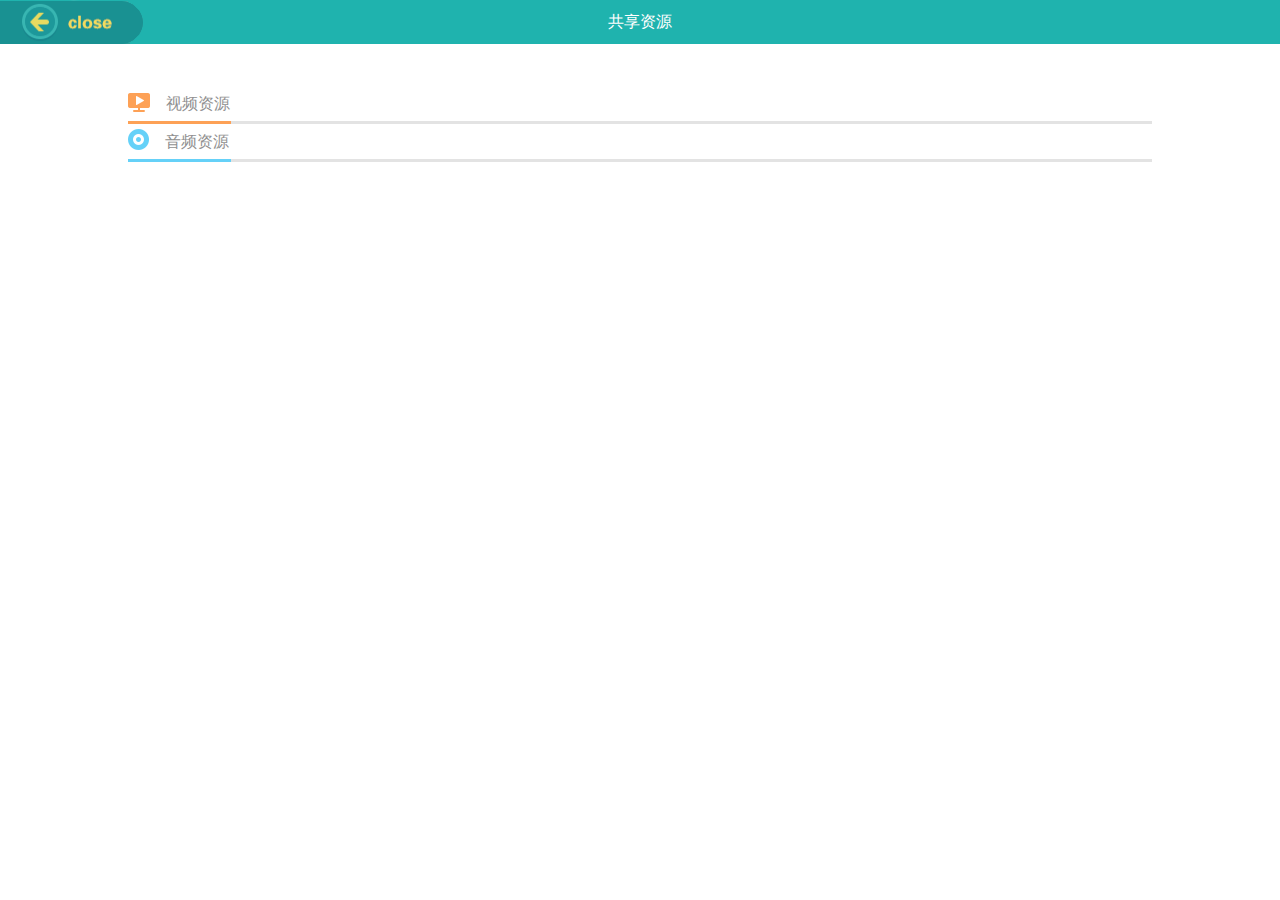
==== pc/index.html @ ed4947e6 "index_1" ====
<!DOCTYPE html>
<html>
	<head>
		<meta http-equiv="Content-Type" content="text/html; charset=utf-8" />
		<title>首页</title>
		<script src="js/jquery-2.1.1.min.js"></script>
		<script src="js/jqmd5.js"></script>
		<script src="js/myTool.js"></script>
		<script src="js/index.js"></script>
		<link href="css/index.css" rel="stylesheet" />
	</head>
	<body>
		<div class="head">
			<a id="close" href="javascript:void(null)"></a>
			<div class="title">共享资源</div>
		</div>
		<div class="container">
			<div class="catHeader">
				<img class="catIcon" src="img/videoIcon.png"/>
				<div class="catTitle">视频资源</div>
				<div class="line">
					<div class="subLineVideo"></div>
				</div>
			</div>
			<div class="videoContainer"></div>
			<div class="catHeader">
				<img class="catIcon" src="img/audioIcon.png"/>
				<div class="catTitle">音频资源</div>
				<div class="line">
					<div class="subLineAudio"></div>
				</div>
			</div>
			<div class="audioContainer"></div>
		</div>
	</body>
</html>
---- pc/css/index.css ----
body{
	margin: 0;
	padding: 0;
	background-color: white;
}

.head{
	margin-left: 0px;
	margin-top: 0px;
	margin-right: 0px;
	height: 44px;
	background-color: #1fb3ae;
}

#close{
	position: absolute;
	left: 0px;
	top: 0px;
	display: block;
	width: 143px;
	height: 44px;
	background-image: url(../img/close.png);
	background-size: 100% 100%;
}

#close:hover{
	filter: grayscale(0.2);
	-webkit-filter: grayscale(0.2);
}

.title{
	height: 44px;
	line-height: 44px;
	color: white;
	font-size: 16px;
	text-align: center;
}

.container{
	padding: 44px 0px 44px 0px;
	width: 1024px;
	margin: 0 auto;
}

.catHeader{
	width: 100%;
}

.catIcon{
	margin-top: 5px;
}

.catTitle{
	display: inline-block;
	vertical-align: bottom;
	height: 24px;
	line-height: 24px;
	font-size: 16px;
	color: #909090;
	margin-left: 12px;
}

.line{
	display: block;
	width: 100%;
	height: 3px;
	background-color: #e3e3e3;
	margin-top: 5px;
}

.subLineVideo{
	margin-left: 0px;
	margin-top: 0px;
	width: 103px;
	height: 100%;
	background-color: #fda156;
}

.subLineAudio{
	margin-left: 0px;
	margin-top: 0px;
	width: 103px;
	height: 100%;
	background-color: #65d1f8;
}
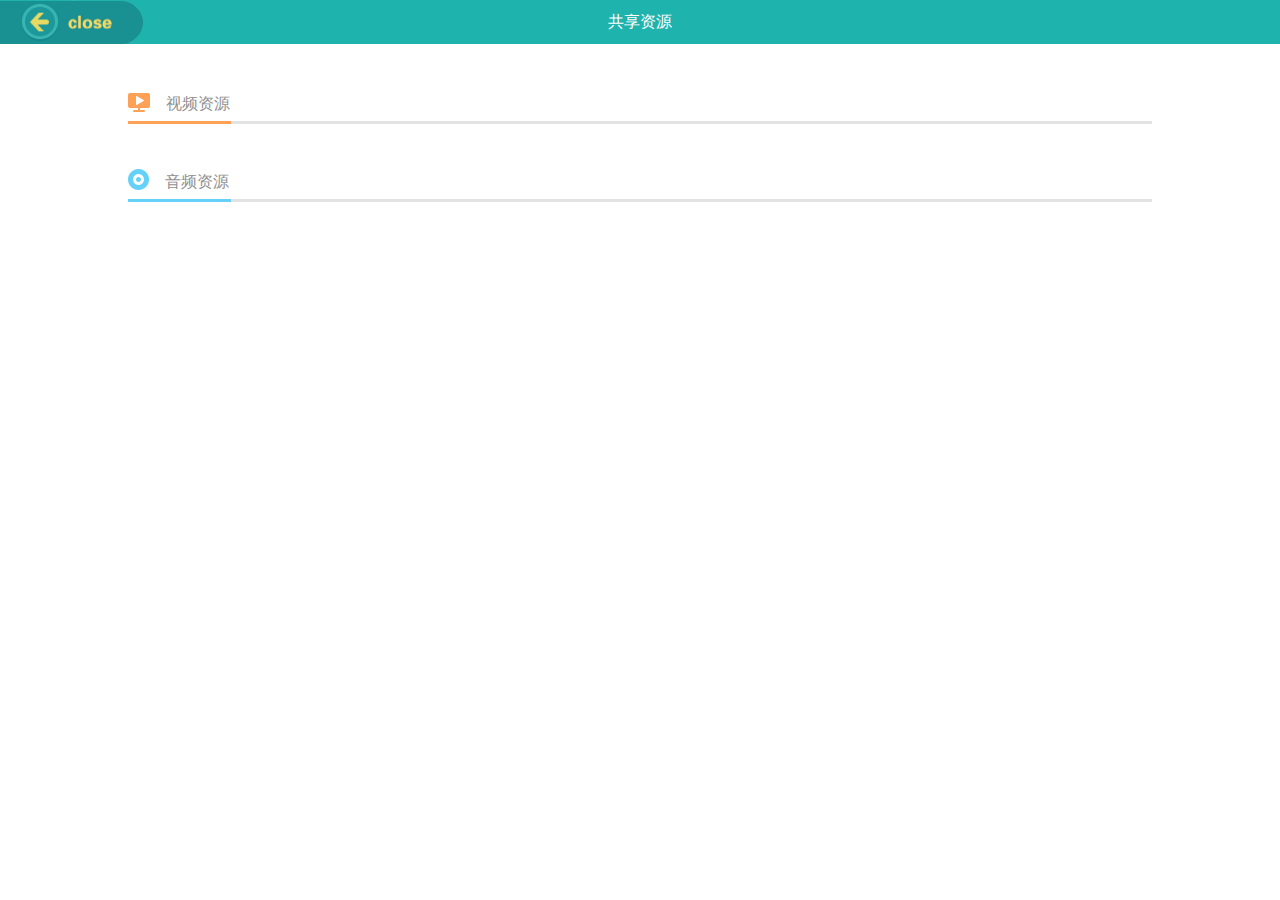
==== commit 7bae25e6: "video_list" ====
--- a/pc/index.html
+++ b/pc/index.html
@@ -8,6 +8,7 @@
 		<script src="js/myTool.js"></script>
 		<script src="js/index.js"></script>
 		<link href="css/index.css" rel="stylesheet" />
+		<link href="css/common.css" rel="stylesheet" />
 	</head>
 	<body>
 		<div class="head">
--- a/pc/css/index.css
+++ b/pc/css/index.css
@@ -1,45 +1,9 @@
-body{
-	margin: 0;
-	padding: 0;
-	background-color: white;
-}
-
-.head{
-	margin-left: 0px;
-	margin-top: 0px;
-	margin-right: 0px;
-	height: 44px;
-	background-color: #1fb3ae;
-}
-
-#close{
-	position: absolute;
-	left: 0px;
-	top: 0px;
-	display: block;
-	width: 143px;
-	height: 44px;
-	background-image: url(../img/close.png);
-	background-size: 100% 100%;
-}
-
-#close:hover{
-	filter: grayscale(0.2);
-	-webkit-filter: grayscale(0.2);
-}
-
-.title{
-	height: 44px;
-	line-height: 44px;
-	color: white;
-	font-size: 16px;
-	text-align: center;
-}
-
 .container{
 	padding: 44px 0px 44px 0px;
-	width: 1024px;
+	max-width: 1024px;
+	width: 100%;
 	margin: 0 auto;
+	margin-top: 44px;
 }
 
 .catHeader{
@@ -83,3 +47,26 @@
 	height: 100%;
 	background-color: #65d1f8;
 }
+
+.videoContainer{
+	padding: 20px 0px 20px 0px;
+}
+
+.audioContainer{
+	padding: 20px 0px 20px 0px;
+}
+
+.item{
+	display: inline-block;
+	margin: 8px 3px 8px 3px;
+}
+
+.itemIcon{
+	width: 164px;
+}
+
+.itemTitle{
+	color: #6d6d6d;
+	font-size: 16px;
+	text-align: center;
+}
--- a/pc/css/common.css
+++ b/pc/css/common.css
@@ -0,0 +1,39 @@
+body{
+	margin: 0;
+	padding: 0;
+	background-color: white;
+	font-family: "微软雅黑", "microsoft yahei";
+}
+
+.head{
+	z-index: 9999;
+	position: fixed;
+	top: 0px;
+	left: 0px;
+	width: 100%;
+	background-color: #1fb3ae;
+}
+
+#close{
+	position: absolute;
+	left: 0px;
+	top: 0px;
+	display: block;
+	width: 143px;
+	height: 44px;
+	background-image: url(../img/close.png);
+	background-size: 100% 100%;
+}
+
+#close:hover{
+	filter: grayscale(0.2);
+	-webkit-filter: grayscale(0.2);
+}
+
+.title{
+	height: 44px;
+	line-height: 44px;
+	color: white;
+	font-size: 16px;
+	text-align: center;
+}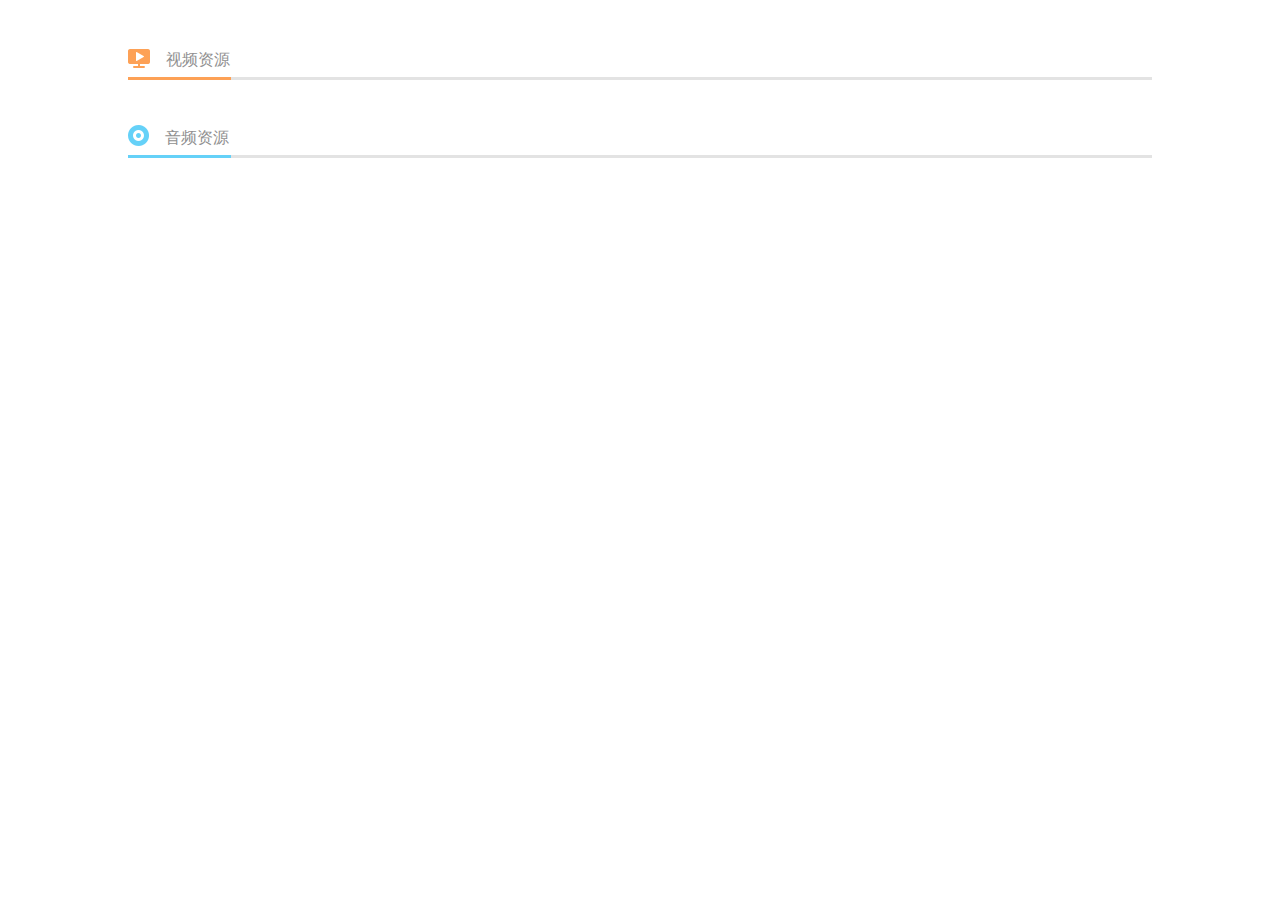
==== commit 6b27f821: "pc beta v1 video" ====
--- a/pc/index.html
+++ b/pc/index.html
@@ -1,37 +1,56 @@
-<!DOCTYPE html>
-<html>
-	<head>
-		<meta http-equiv="Content-Type" content="text/html; charset=utf-8" />
-		<title>首页</title>
-		<script src="js/jquery-2.1.1.min.js"></script>
-		<script src="js/jqmd5.js"></script>
-		<script src="js/myTool.js"></script>
-		<script src="js/index.js"></script>
-		<link href="css/index.css" rel="stylesheet" />
-		<link href="css/common.css" rel="stylesheet" />
-	</head>
-	<body>
-		<div class="head">
-			<a id="close" href="javascript:void(null)"></a>
-			<div class="title">共享资源</div>
-		</div>
-		<div class="container">
-			<div class="catHeader">
-				<img class="catIcon" src="img/videoIcon.png"/>
-				<div class="catTitle">视频资源</div>
-				<div class="line">
-					<div class="subLineVideo"></div>
-				</div>
-			</div>
-			<div class="videoContainer"></div>
-			<div class="catHeader">
-				<img class="catIcon" src="img/audioIcon.png"/>
-				<div class="catTitle">音频资源</div>
-				<div class="line">
-					<div class="subLineAudio"></div>
-				</div>
-			</div>
-			<div class="audioContainer"></div>
-		</div>
-	</body>
-</html>
+<!DOCTYPE html>
+<html>
+	<head>
+		<meta http-equiv="Content-Type" content="text/html; charset=utf-8" />
+		<title>首页</title>
+		<script src="js/jquery-2.1.1.min.js"></script>
+		<script src="js/jquery.tmpl.js" type="text/javascript"></script>
+		<script src="js/jqmd5.js"></script>
+		<script src="js/myTool.js"></script>
+		<script src="js/common.js"></script>
+		<script src="js/index.js"></script>
+		<link href="css/index.css" rel="stylesheet" />
+		<link href="css/common.css" rel="stylesheet" />
+	</head>
+	<body>
+		<!--<div class="head">
+			<a id="close" href="javascript:void(null)"></a>
+			<div class="title">共享资源</div>
+		</div>-->
+		<div class="container">
+			<div class="catHeader">
+				<img class="catIcon" src="img/videoIcon.png"/>
+				<div class="catTitle">视频资源</div>
+				<div class="line">
+					<div class="subLineVideo"></div>
+				</div>
+			</div>
+			<div id="videoContainer" class="videoContainer"></div>
+			<div class="catHeader">
+				<img class="catIcon" src="img/audioIcon.png"/>
+				<div class="catTitle">音频资源</div>
+				<div class="line">
+					<div class="subLineAudio"></div>
+				</div>
+			</div>
+			<div id="audioContainer" class="audioContainer"></div>
+		</div>
+		
+		<script id="bookItemTmpl" type="text/x-jquery-tmpl">
+			<div class="item" id="${id}">
+				<a class="itemIcon" href="video_list.html?id=${id}" target="_blank">
+					<img src="${img}">					
+				</a>
+				<div class="itemTitle">${name}</div>
+			</div>			
+		</script>
+		<script id="bookItemTmpl2" type="text/x-jquery-tmpl">
+			<div class="item" id="${id}">
+				<a class="itemIcon" href="audio.html?id=${id}" target="_blank">
+					<img src="${img}">					
+				</a>
+				<div class="itemTitle">${name}</div>
+			</div>			
+		</script>
+	</body>
+</html>
--- a/pc/css/index.css
+++ b/pc/css/index.css
@@ -3,7 +3,7 @@
 	max-width: 1024px;
 	width: 100%;
 	margin: 0 auto;
-	margin-top: 44px;
+	/*margin-top: 44px;*/
 }
 
 .catHeader{
--- a/pc/css/common.css
+++ b/pc/css/common.css
@@ -1,39 +1,53 @@
-body{
-	margin: 0;
-	padding: 0;
-	background-color: white;
-	font-family: "微软雅黑", "microsoft yahei";
-}
-
-.head{
-	z-index: 9999;
-	position: fixed;
-	top: 0px;
-	left: 0px;
-	width: 100%;
-	background-color: #1fb3ae;
-}
-
-#close{
-	position: absolute;
-	left: 0px;
-	top: 0px;
-	display: block;
-	width: 143px;
-	height: 44px;
-	background-image: url(../img/close.png);
-	background-size: 100% 100%;
-}
-
-#close:hover{
-	filter: grayscale(0.2);
-	-webkit-filter: grayscale(0.2);
-}
-
-.title{
-	height: 44px;
-	line-height: 44px;
-	color: white;
-	font-size: 16px;
-	text-align: center;
+body{
+	margin: 0;
+	padding: 0;
+	background-color: white;
+	font-family: "微软雅黑", "microsoft yahei";
+}
+p{
+	margin: 0;
+	padding: 0;
+	border: 0;
+}
+
+.head{
+	z-index: 9999;
+	position: fixed;
+	top: 0px;
+	left: 0px;
+	width: 100%;
+	background-color: #1fb3ae;
+}
+
+#close{
+	position: absolute;
+	left: 0px;
+	top: 0px;
+	display: block;
+	width: 143px;
+	height: 44px;
+	background-image: url(../img/close.png);
+	background-size: 100% 100%;
+}
+
+.button{
+	cursor: pointer;
+}
+
+.button:hover{
+	filter: grayscale(1);
+	-webkit-filter: grayscale(0.2);
+}
+
+#close:hover{
+	filter: grayscale(0.2);
+	-webkit-filter: grayscale(0.2);
+}
+
+.title{
+	height: 44px;
+	line-height: 44px;
+	color: white;
+	font-size: 16px;
+	text-align: center;
 }